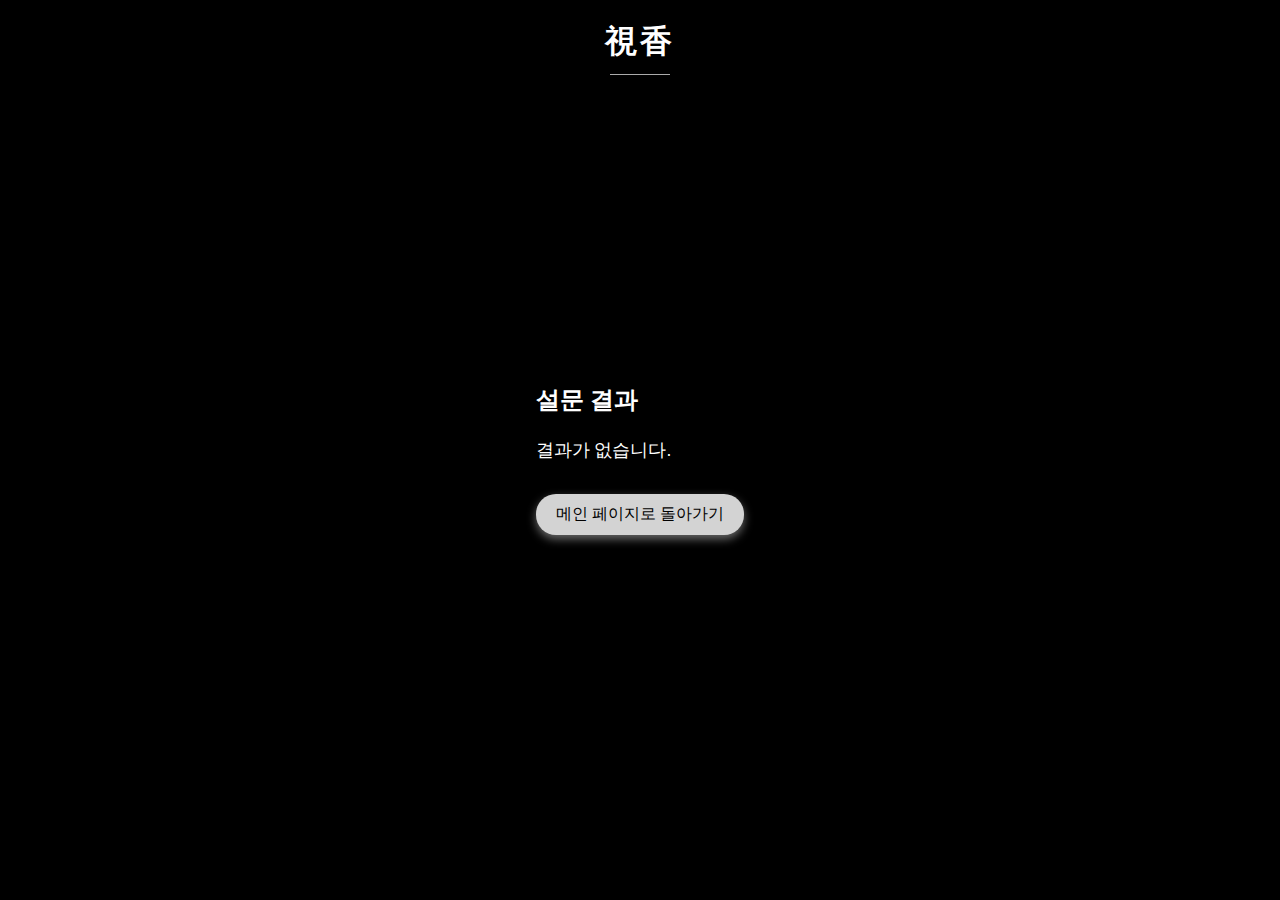
==== result.html @ 6cc65cb6 "Add files via upload" ====
<!DOCTYPE html>
<html lang="en">
<head>
    <meta charset="UTF-8">
    <meta name="viewport" content="width=device-width, initial-scale=1.0">
    <title>결과 페이지</title>
    <style>
        body {
            margin: 0;
            padding: 0;
            height: 100vh;
            background-color: #000;
            font-family: 'Helvetica Neue', Arial, sans-serif;
            display: flex;
            flex-direction: column;
            align-items: center;
            justify-content: center;
            color: #fff;
        }
        header {
            position: absolute;
            top: 20px;
            text-align: center;
            width: 100%;
        }
        header h1 {
            font-size: 2rem;
            font-weight: bold;
            letter-spacing: 3px;
            margin: 0;
        }
        header hr {
            width: 60px;
            border: 0;
            border-top: 1px solid #aaa;
            margin: 10px auto 0;
        }
        .container {
            text-align: left;
            max-width: 500px;
            padding: 20px;
            box-sizing: border-box;
            position: relative;
        }
        .result {
            font-size: 1.1rem;
            margin-bottom: 20px;
            line-height: 1.6; /* 줄 간격 조정 */
        }
        .button-container {
            margin-top: 30px;
        }
        .home-btn {
            font-size: 1rem;
            color: #000;
            background: #d3d3d3;
            padding: 10px 20px;
            border: none;
            border-radius: 20px;
            cursor: pointer;
            text-transform: uppercase;
            box-shadow: 0px 4px 10px rgba(211, 211, 211, 0.5);
            transition: background-color 0.3s ease, transform 0.2s ease;
        }
        .home-btn:hover {
            background: #bfbfbf;
            transform: scale(1.05);
        }
        .home-btn:active {
            background: #a5a5a5;
            transform: scale(1);
        }
    </style>
</head>
<body>
    <header>
        <h1>視香</h1>
        <hr>
    </header>
    <div class="container">
        <h2>설문 결과</h2>
        <div id="result" class="result"></div>
        <div class="button-container">
            <button class="home-btn" onclick="goHome()">메인 페이지로 돌아가기</button>
        </div>
    </div>

    <script>
        window.onload = function() {
            const resultContainer = document.getElementById('result');
            const answers = JSON.parse(localStorage.getItem('surveyAnswers'));

            if (answers) {
                const questions = [
                    "Q1. 당신은/그 사람은 어떤 분위기의 사람인가요?",
                    "Q2. 이 향기가 표현하는 사람의 나이대와 스타일은?",
                    "Q3. 이 향기가 가장 잘 어울리는 장소는 어디인가요?",
                    "Q4. 이 향기가 떠오르게 하는 계절은 언제인가요?",
                    "Q5. 이 향기의 날씨는 어떤 모습인가요?",
                    "Q6. 이 향기를 가장 잘 표현하는 시간대는 언제인가요?"
                ];

                let resultText = '';
                answers.forEach((answer, index) => {
                    resultText += `${questions[index]}\n- ${answer}\n\n`;
                });

                resultContainer.textContent = resultText;
            } else {
                resultContainer.textContent = '결과가 없습니다.';
            }

            // 서버로 결과 전송 (선택 사항)
            sendResultsToServer(answers);
        }

        function goHome() {
            window.location.href = "index.html"; // 메인 페이지로 돌아가기
        }

        // 서버로 결과 전송
        function sendResultsToServer(results) {
            fetch('YOUR_SERVER_URL', { // 실제 서버 URL로 교체
                method: 'POST',
                headers: {
                    'Content-Type': 'application/json'
                },
                body: JSON.stringify({ results })
            })
            .then(response => response.json())
            .then(data => {
                console.log('성공:', data);
            })
            .catch((error) => {
                console.error('에러:', error);
            });
        }
    </script>
</body>
</html>
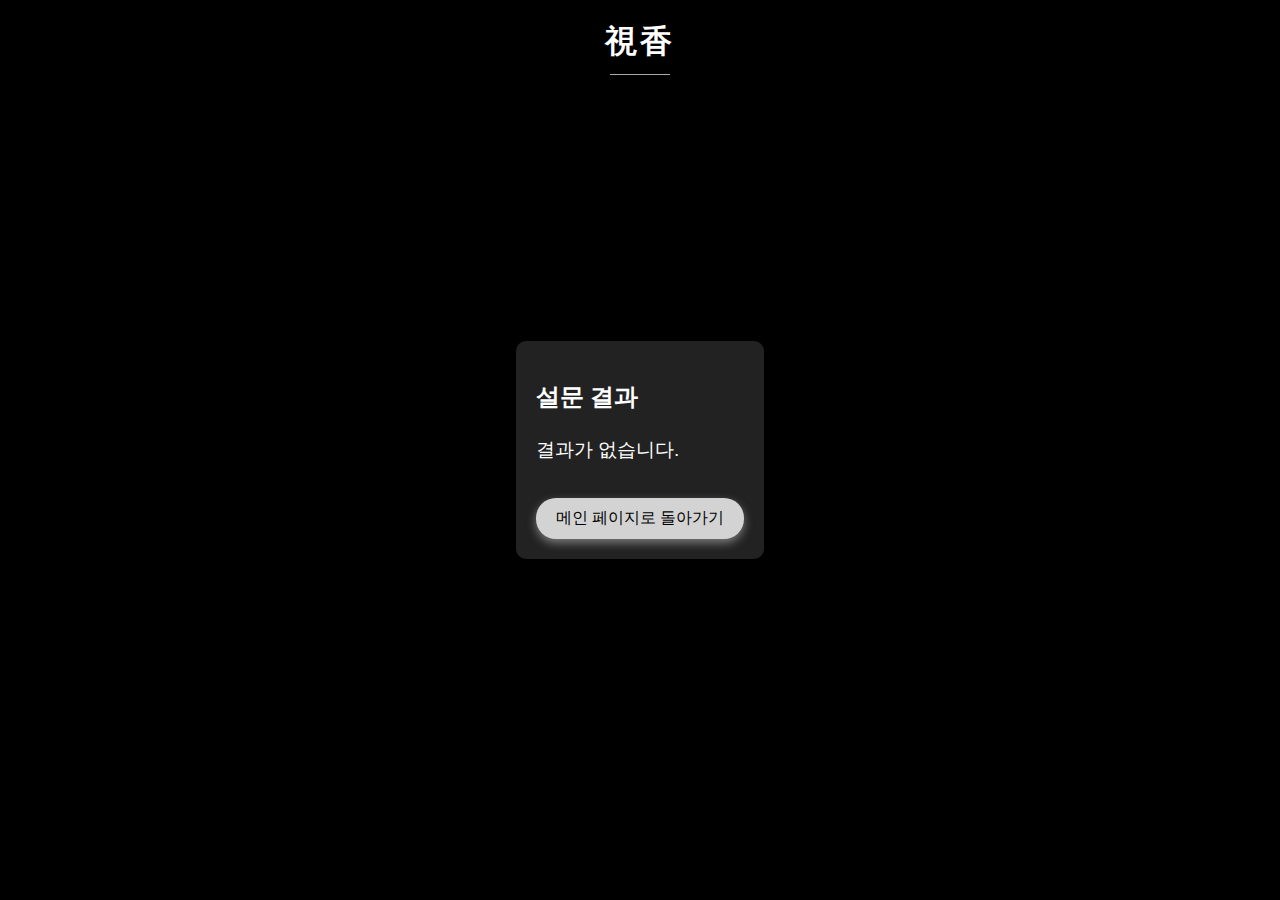
==== commit 00261043: "Add files via upload" ====
--- a/result.html
+++ b/result.html
@@ -9,13 +9,13 @@
             margin: 0;
             padding: 0;
             height: 100vh;
-            background-color: #000;
+            background-color: #000; /* 검정 배경 */
             font-family: 'Helvetica Neue', Arial, sans-serif;
             display: flex;
             flex-direction: column;
             align-items: center;
             justify-content: center;
-            color: #fff;
+            color: #fff; /* 흰색 텍스트 */
         }
         header {
             position: absolute;
@@ -37,18 +37,28 @@
         }
         .container {
             text-align: left;
-            max-width: 500px;
+            max-width: 600px; /* 넓어진 결과 영역 */
             padding: 20px;
-            box-sizing: border-box;
-            position: relative;
+            background: #222; /* 어두운 회색 배경 */
+            border-radius: 10px;
+            box-shadow: 0 4px 10px rgba(0, 0, 0, 0.5);
         }
         .result {
-            font-size: 1.1rem;
+            font-size: 1.2rem; /* 보기 좋은 글자 크기 */
             margin-bottom: 20px;
-            line-height: 1.6; /* 줄 간격 조정 */
+            line-height: 1.8; /* 줄 간격 조정 */
+        }
+        .question {
+            font-weight: bold;
+            margin-top: 20px; /* 각 질문 간 간격 */
+        }
+        .answer {
+            margin-left: 10px; /* 답변 들여쓰기 */
+            color: #d3d3d3; /* 답변 색상 */
         }
         .button-container {
             margin-top: 30px;
+            text-align: center;
         }
         .home-btn {
             font-size: 1rem;
@@ -100,41 +110,23 @@
                     "Q6. 이 향기를 가장 잘 표현하는 시간대는 언제인가요?"
                 ];
 
-                let resultText = '';
+                let resultHTML = '';
                 answers.forEach((answer, index) => {
-                    resultText += `${questions[index]}\n- ${answer}\n\n`;
+                    resultHTML += `
+                        <div class="question">${questions[index]}</div>
+                        <div class="answer">${answer}</div>
+                    `;
                 });
 
-                resultContainer.textContent = resultText;
+                resultContainer.innerHTML = resultHTML; // HTML 형식으로 결과 삽입
             } else {
                 resultContainer.textContent = '결과가 없습니다.';
             }
-
-            // 서버로 결과 전송 (선택 사항)
-            sendResultsToServer(answers);
-        }
+        };
 
         function goHome() {
             window.location.href = "index.html"; // 메인 페이지로 돌아가기
         }
-
-        // 서버로 결과 전송
-        function sendResultsToServer(results) {
-            fetch('YOUR_SERVER_URL', { // 실제 서버 URL로 교체
-                method: 'POST',
-                headers: {
-                    'Content-Type': 'application/json'
-                },
-                body: JSON.stringify({ results })
-            })
-            .then(response => response.json())
-            .then(data => {
-                console.log('성공:', data);
-            })
-            .catch((error) => {
-                console.error('에러:', error);
-            });
-        }
     </script>
 </body>
 </html>
